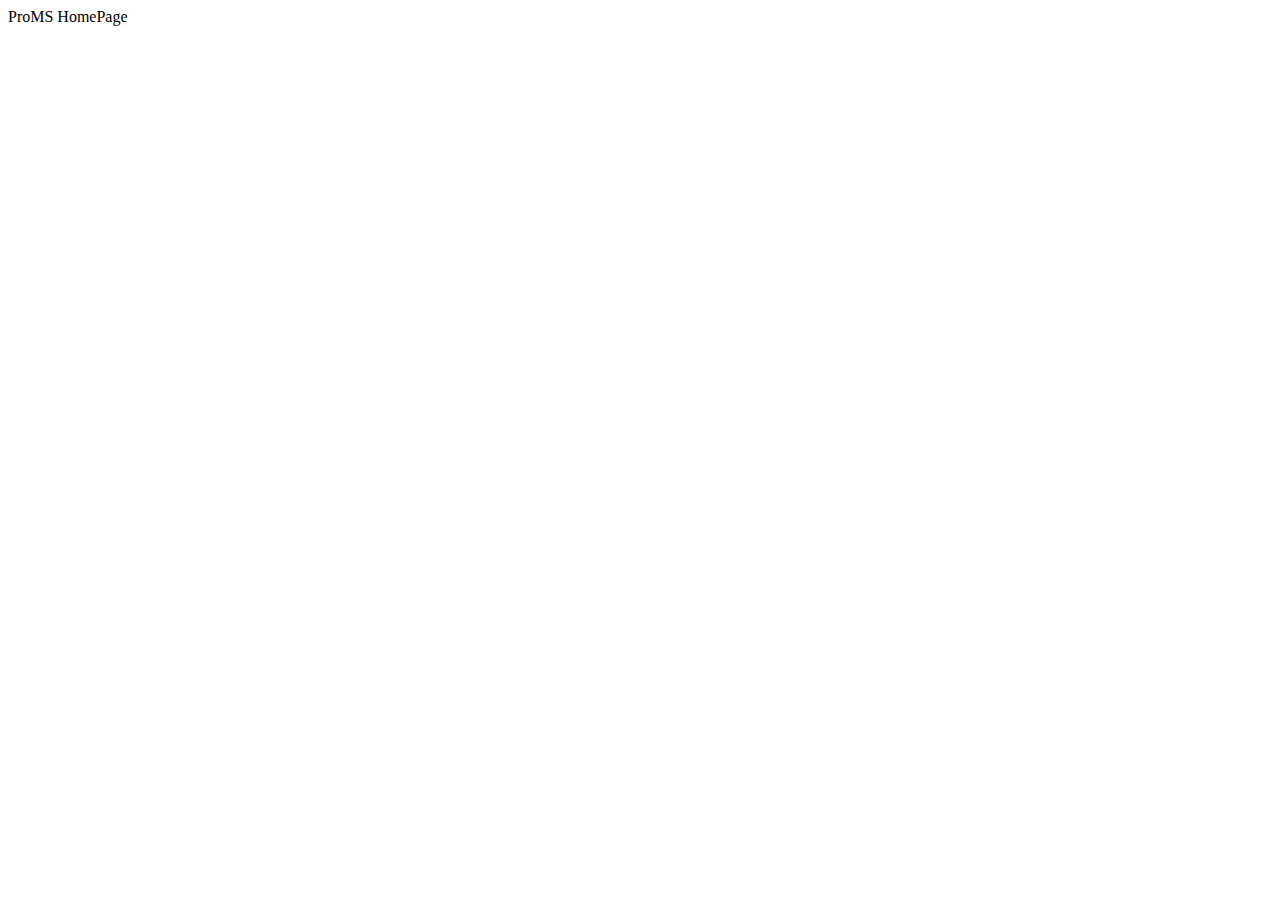
==== web/index.html @ 1c86b73a "afiq" ====
<!DOCTYPE html>
<!--
To change this license header, choose License Headers in Project Properties.
To change this template file, choose Tools | Templates
and open the template in the editor.
-->
<html>
    <head>
        <title>ProMS</title>
        <meta charset="UTF-8">
        <meta name="viewport" content="width=device-width, initial-scale=1.0">
    </head>
    <body>
        <div>ProMS HomePage</div>
    </body>
</html>
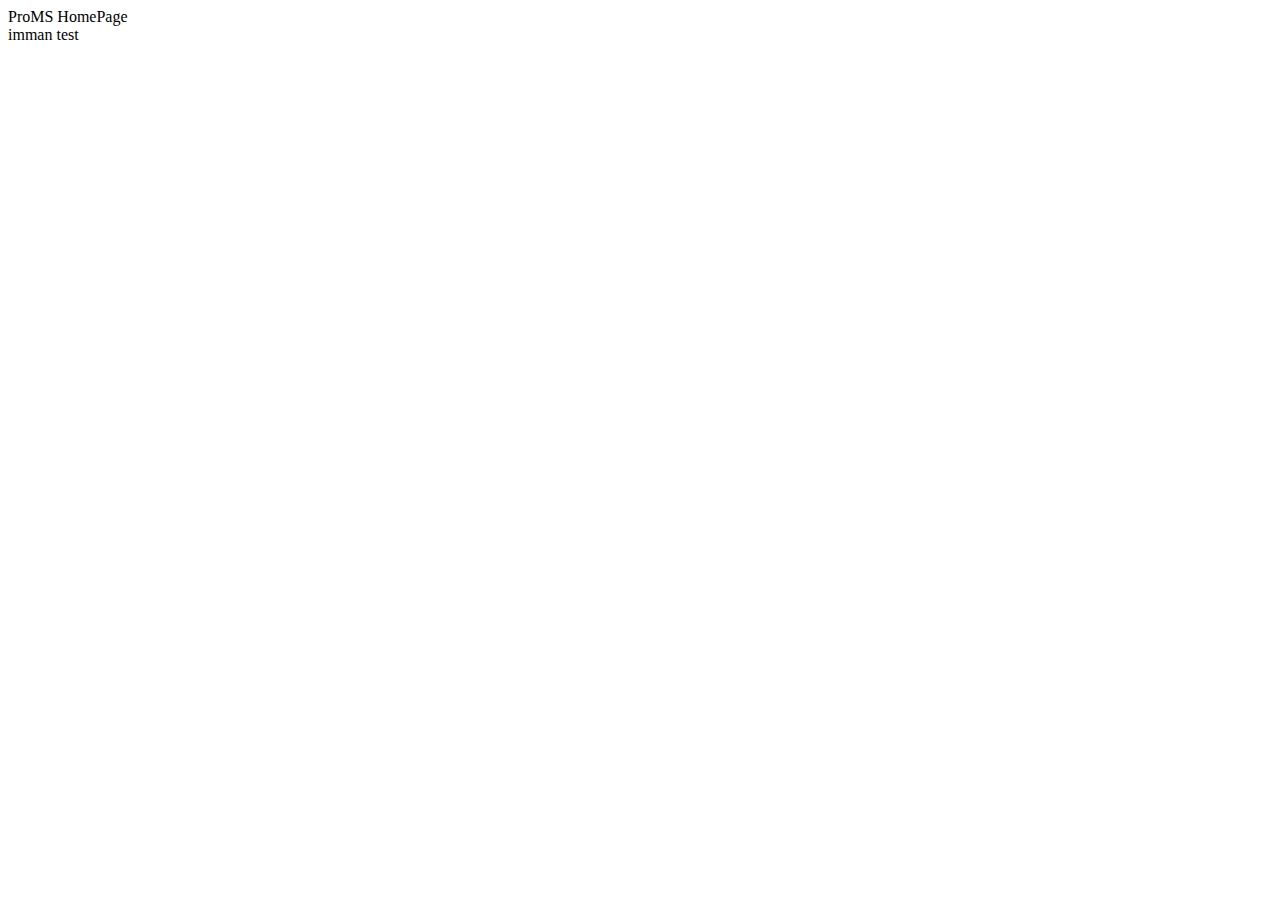
==== commit e221005d: "" ====
--- a/web/index.html
+++ b/web/index.html
@@ -12,5 +12,6 @@
     </head>
     <body>
         <div>ProMS HomePage</div>
+        imman test
     </body>
 </html>
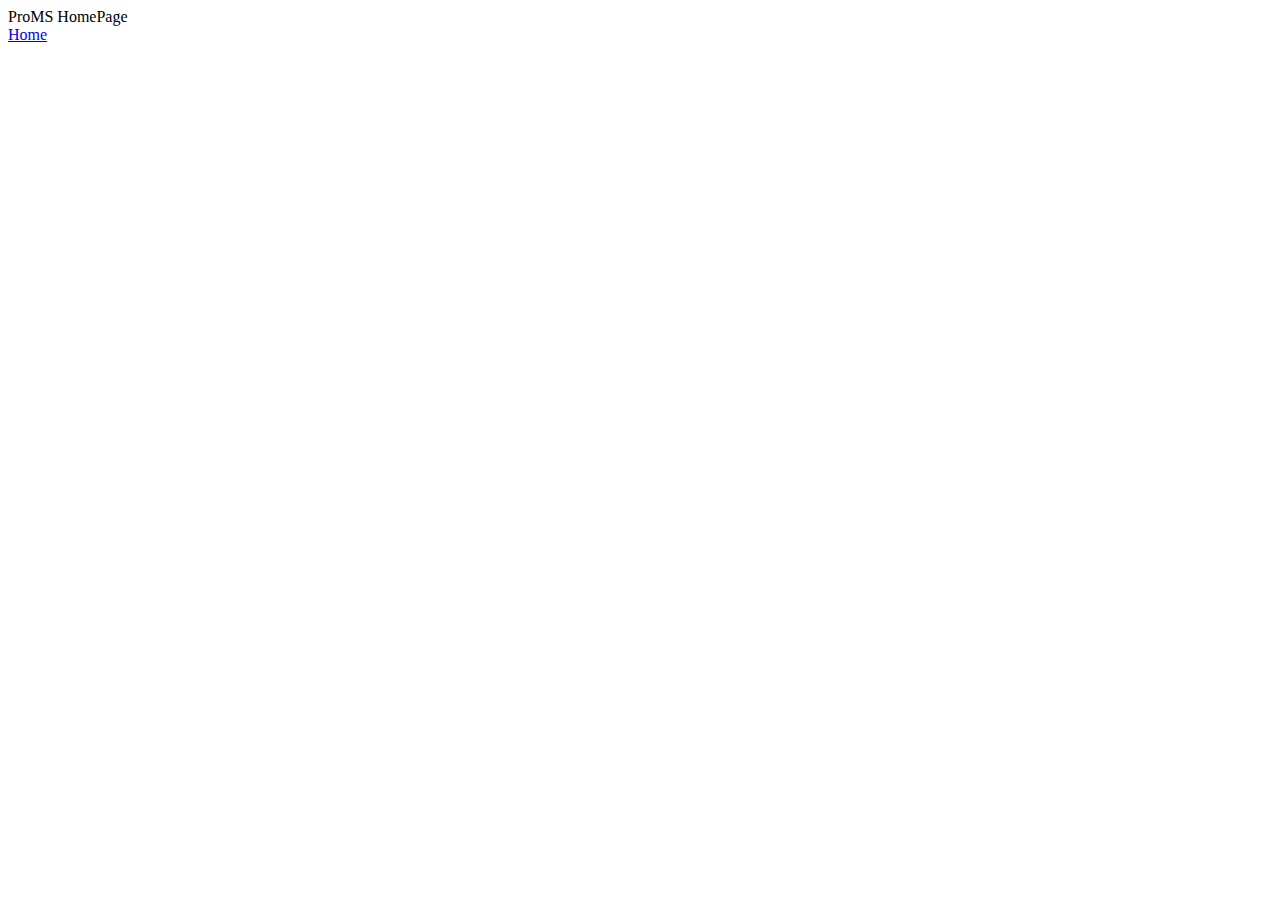
==== commit a2fb4132: "afiq" ====
--- a/web/index.html
+++ b/web/index.html
@@ -12,6 +12,6 @@
     </head>
     <body>
         <div>ProMS HomePage</div>
-        imman test
+        <a href="home.html">Home</a>
     </body>
 </html>
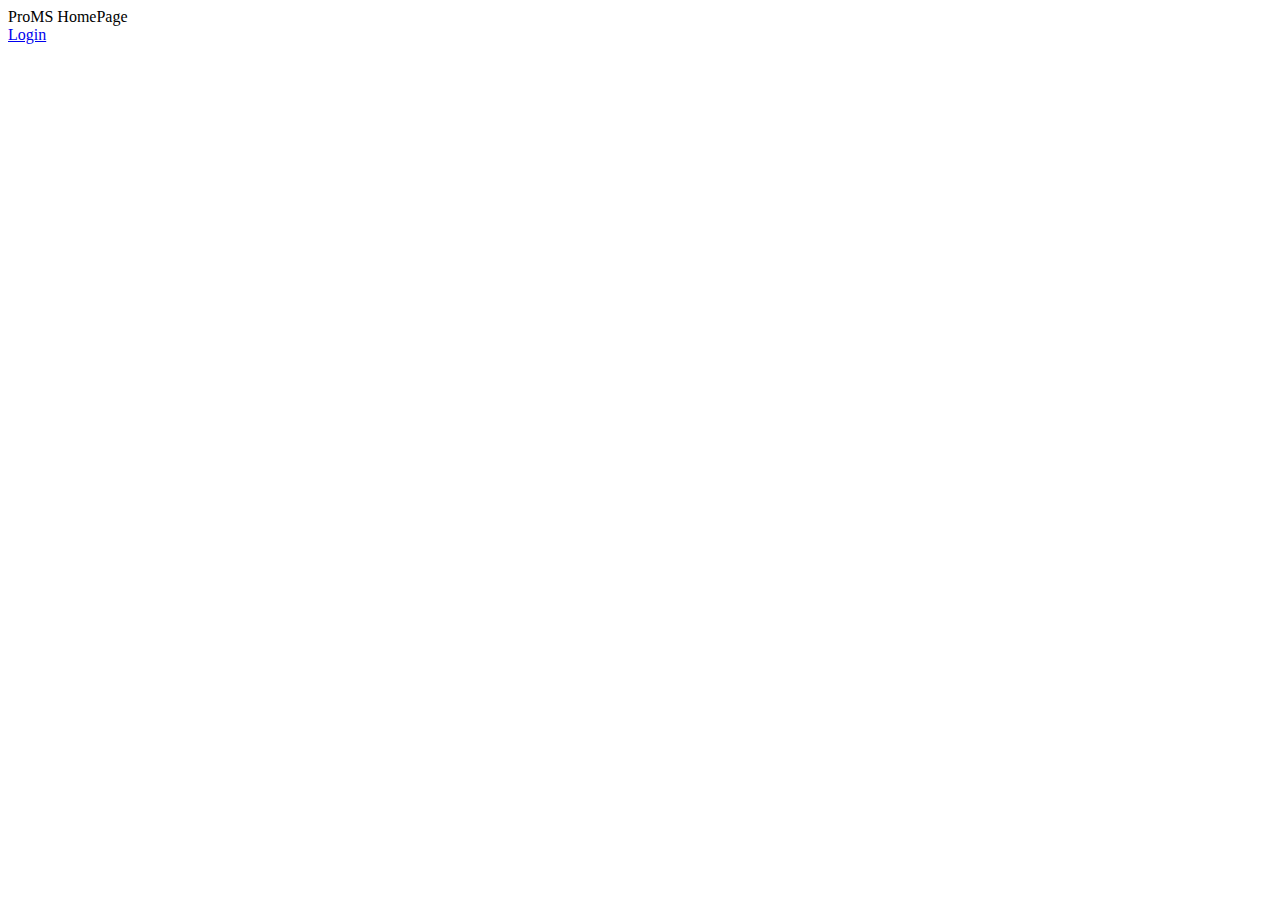
==== commit bf1784db: "" ====
--- a/web/index.html
+++ b/web/index.html
@@ -12,6 +12,6 @@
     </head>
     <body>
         <div>ProMS HomePage</div>
-        <a href="home.html">Home</a>
+        <a href="login.jsp">Login</a>
     </body>
 </html>
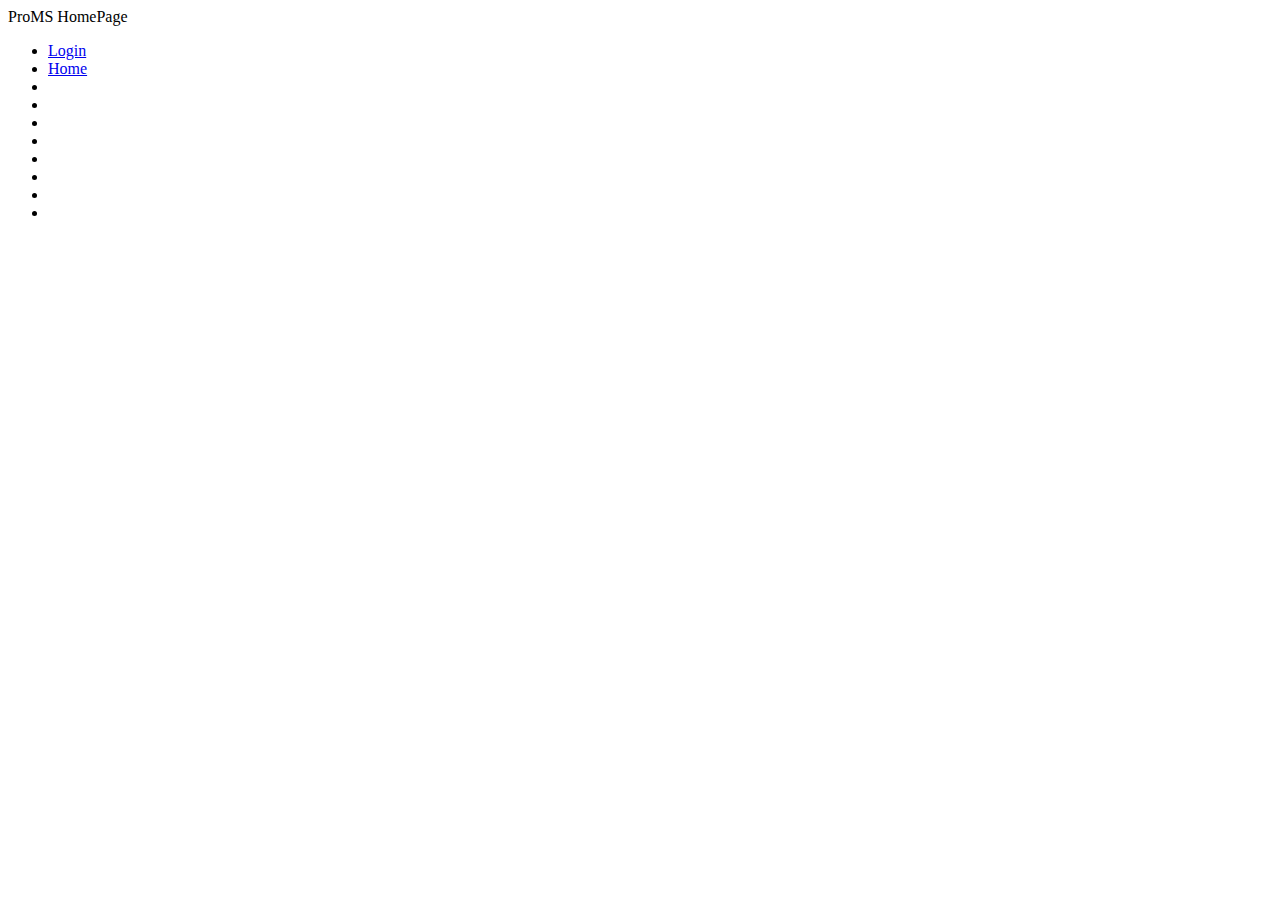
==== commit 513fa24d: "afiq" ====
--- a/web/index.html
+++ b/web/index.html
@@ -12,6 +12,17 @@
     </head>
     <body>
         <div>ProMS HomePage</div>
-        <a href="login.jsp">Login</a>
+        <ul type="disc">
+            <li><a href="login.jsp">Login</a></li>
+            <li><a href="home.jsp">Home</a></li>
+            <li></li>
+            <li></li>
+            <li></li>
+            <li></li>
+            <li></li>
+            <li></li>
+            <li></li>
+            <li></li>
+        </ul>
     </body>
 </html>
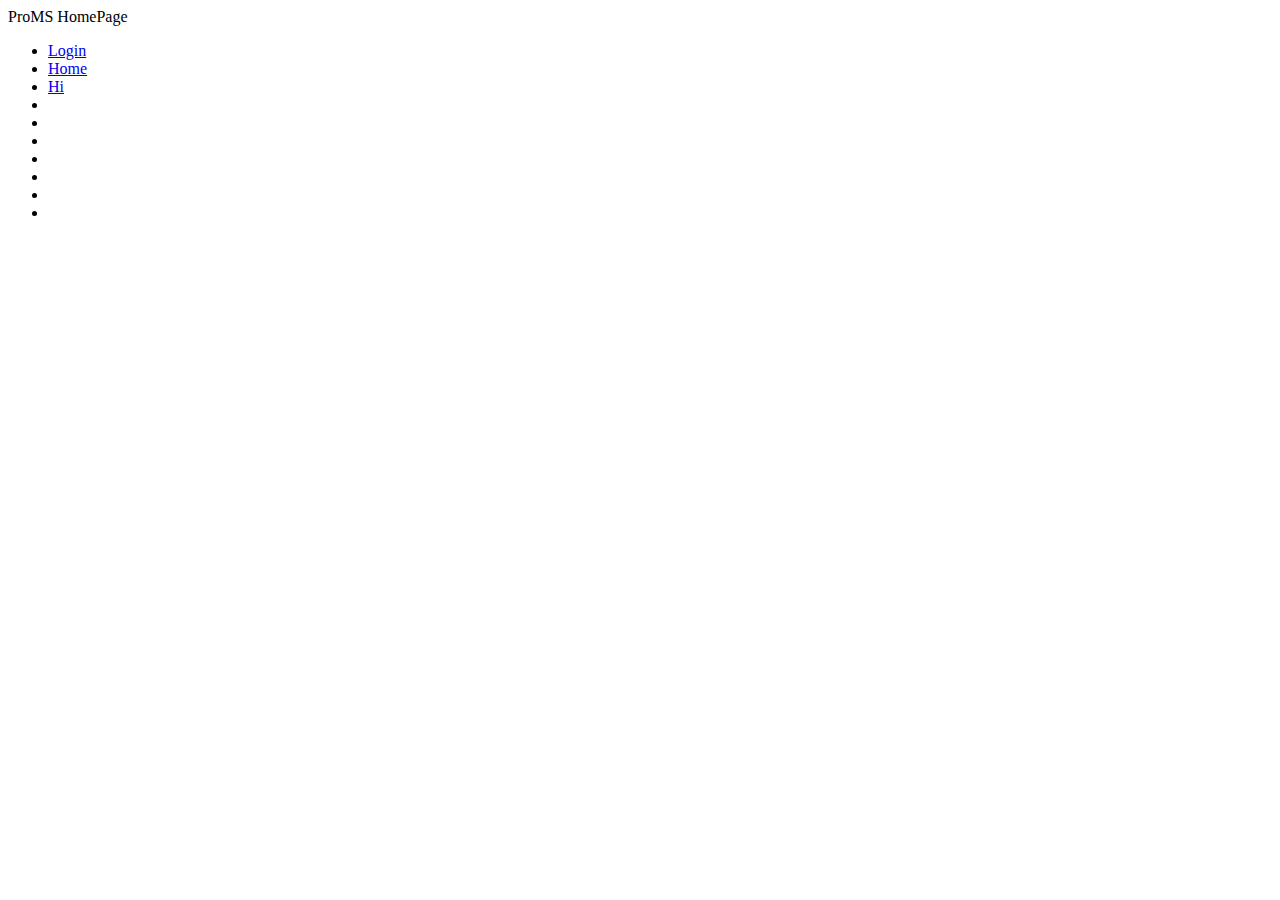
==== commit 10dbf5fb: "" ====
--- a/web/index.html
+++ b/web/index.html
@@ -15,7 +15,7 @@
         <ul type="disc">
             <li><a href="login.jsp">Login</a></li>
             <li><a href="home.jsp">Home</a></li>
-            <li></li>
+            <li><a href="#">Hi</a></li>
             <li></li>
             <li></li>
             <li></li>
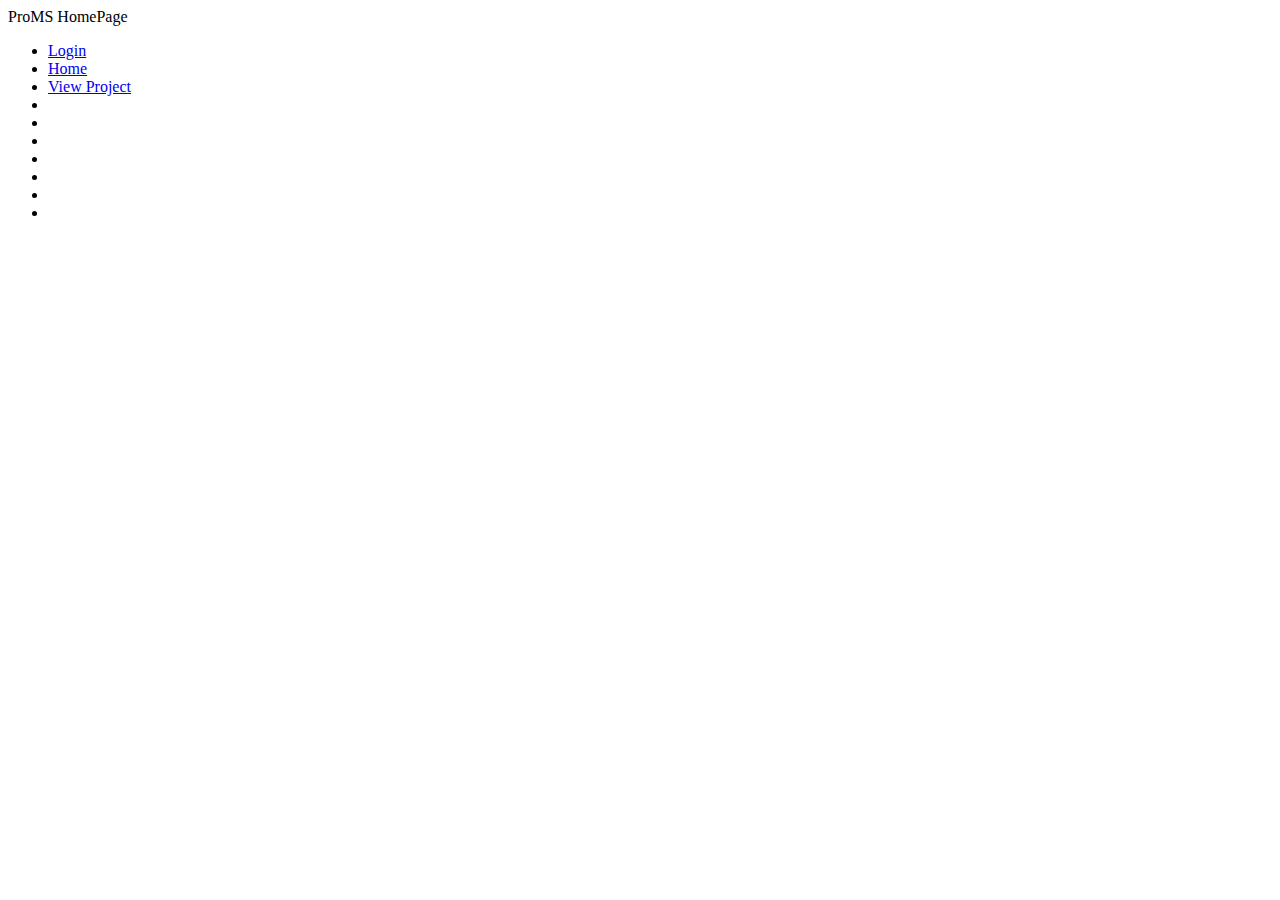
==== commit 19d862b4: "" ====
--- a/web/index.html
+++ b/web/index.html
@@ -15,7 +15,7 @@
         <ul type="disc">
             <li><a href="login.jsp">Login</a></li>
             <li><a href="home.jsp">Home</a></li>
-            <li><a href="#">Hi</a></li>
+            <li><a href="viewProject.jsp">View Project</a></li>
             <li></li>
             <li></li>
             <li></li>
